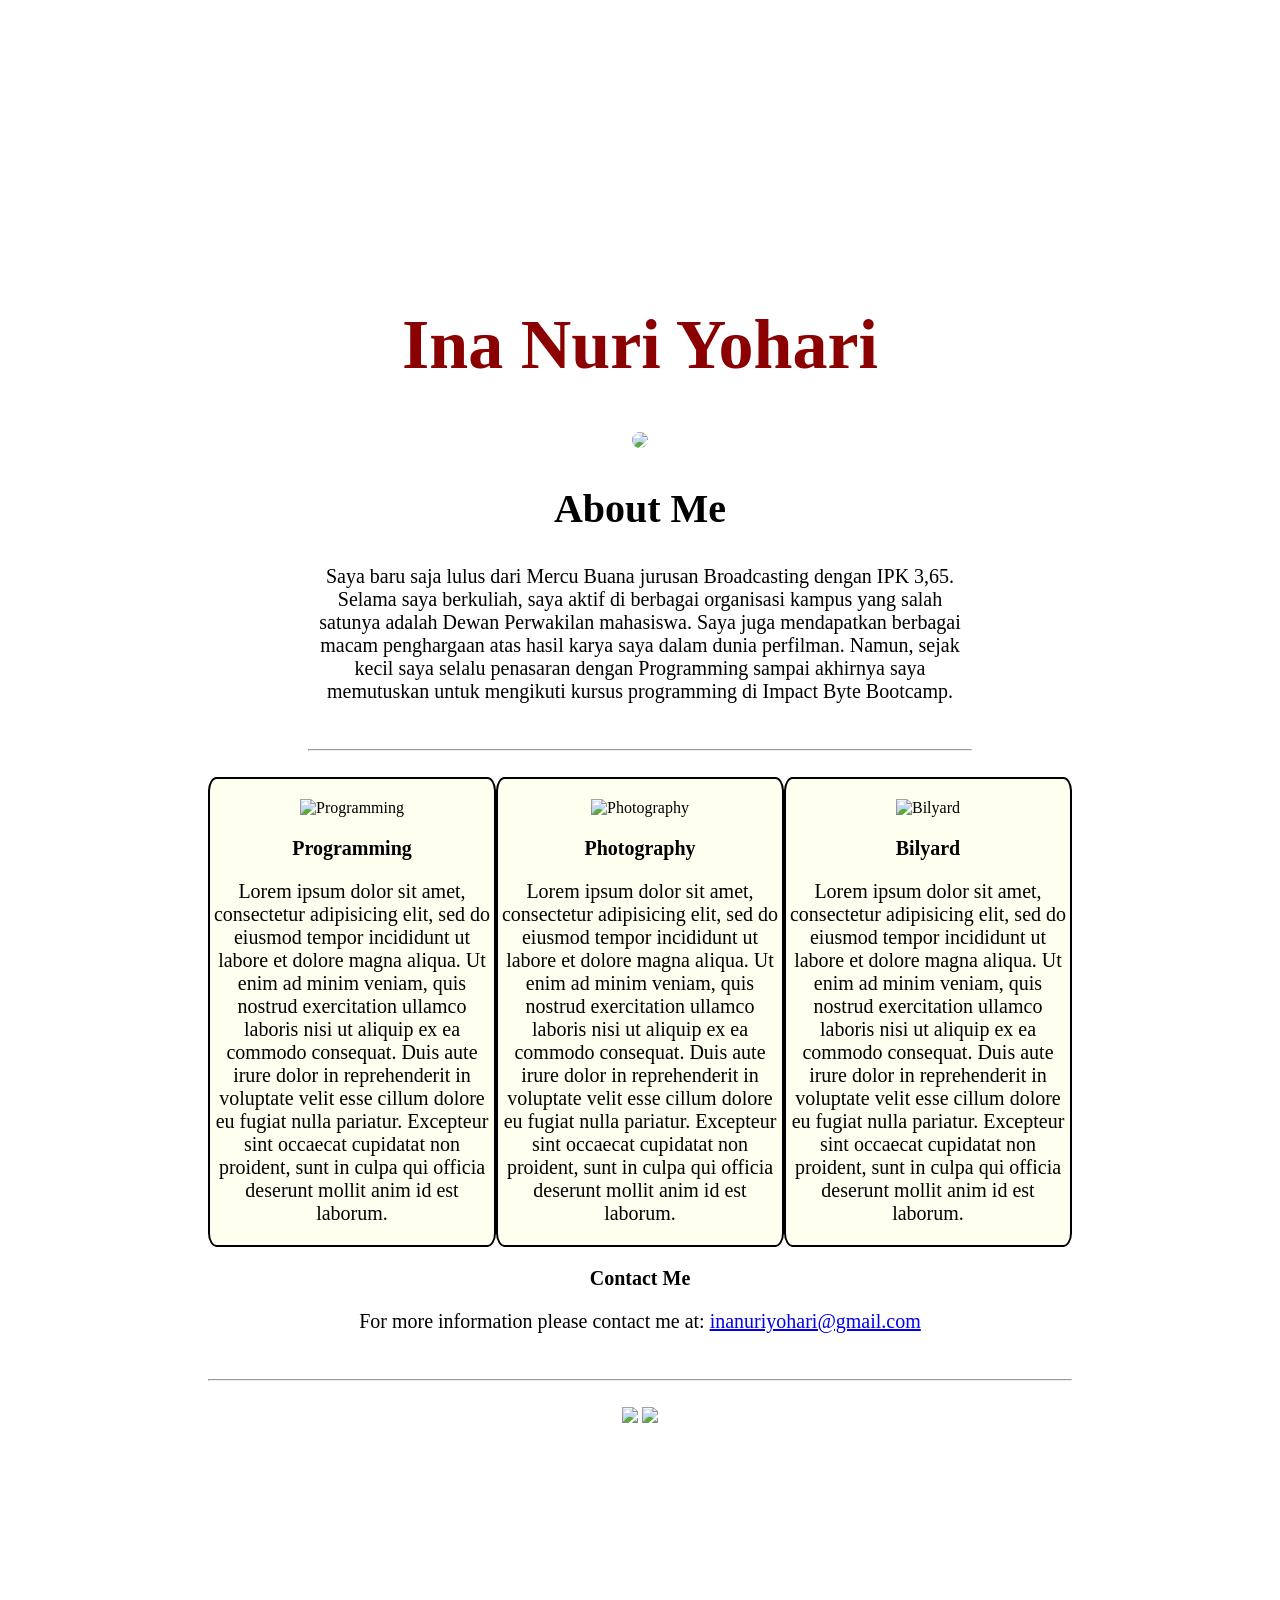
==== index.html @ cc5b8370 "second commit" ====
<!DOCTYPE html>
<html lang="en">
<head>
    <meta charset="UTF-8">
    <meta name="viewport" content="width=device-width, initial-scale=1.0">
    <meta http-equiv="X-UA-Compatible" content="ie=edge">
    <title>Document</title>
</head>
<link rel="stylesheet" href="/assets/profile.css">
<body>
    <main>
        <header>
    <h1>Ina Nuri Yohari</h1>
    <div class="foto">
    <img class="selfie" src="https://pbs.twimg.com/profile_images/1189460473017765888/IvvKCnyO_400x400.jpg">
    </div>
    <h2>About Me</h2>
    <p>Saya baru saja lulus dari Mercu Buana jurusan Broadcasting dengan IPK 3,65. Selama saya berkuliah, saya aktif di berbagai organisasi kampus yang salah satunya adalah Dewan Perwakilan mahasiswa. Saya juga mendapatkan berbagai macam penghargaan atas hasil karya saya dalam dunia perfilman.
        Namun, sejak kecil saya selalu penasaran dengan Programming sampai akhirnya saya memutuskan untuk mengikuti kursus programming di Impact Byte Bootcamp.
    </p>
    <br><hr><br>
        </header>
        <section id="hobby">
        <div class="card">
            <img id="gambar" src="https://digitalbarker.com/wp-content/uploads/2019/09/Microsoft-bosque-programming-language.jpg" alt="Programming">
            <p><b>Programming</b></p>
            <p>Lorem ipsum dolor sit amet, consectetur adipisicing elit, sed do eiusmod tempor incididunt ut labore et dolore magna aliqua. Ut enim ad minim veniam, quis nostrud exercitation ullamco laboris nisi ut aliquip ex ea commodo consequat. Duis aute irure dolor in reprehenderit in voluptate velit esse cillum dolore eu fugiat nulla pariatur. Excepteur sint occaecat cupidatat non proident, sunt in culpa qui officia deserunt mollit anim id est laborum.</p>
        </div>
        <div class="card">
            <img id="gambar" src="http://nickjonesphoto.com/wp-content/uploads/2018/07/product-photography-best-cameras_1024x1024.png" alt="Photography">
            <p><b>Photography</b></p>
            <p>
                Lorem ipsum dolor sit amet, consectetur adipisicing elit, sed do eiusmod tempor incididunt ut labore et dolore magna aliqua. Ut enim ad minim veniam, quis nostrud exercitation ullamco laboris nisi ut aliquip ex ea commodo consequat. Duis aute irure dolor in reprehenderit in voluptate velit esse cillum dolore eu fugiat nulla pariatur. Excepteur sint occaecat cupidatat non proident, sunt in culpa qui officia deserunt mollit anim id est laborum.
            </p>
        </div>
        <div class="card">
            <img id="gambar" src="https://jabar.pojoksatu.id/wp-content/uploads/2015/11/BILLIARD-e1447115238253.jpg" alt="Bilyard">
            <p><b>Bilyard</b></p>
            <p>Lorem ipsum dolor sit amet, consectetur adipisicing elit, sed do eiusmod tempor incididunt ut labore et dolore magna aliqua. Ut enim ad minim veniam, quis nostrud exercitation ullamco laboris nisi ut aliquip ex ea commodo consequat. Duis aute irure dolor in reprehenderit in voluptate velit esse cillum dolore eu fugiat nulla pariatur. Excepteur sint occaecat cupidatat non proident, sunt in culpa qui officia deserunt mollit anim id est laborum.</p>
        </div>
    </section>
    <div>
    <p><b>Contact Me</b></p>
    <p>For more information please contact me at: <a href="mailto:syafrialdiyogi@gmail.com">inanuriyohari@gmail.com</a></p>
    </div><br><hr><br>
    <footer>
        <a href="https://www.instagram.com/innanuriy"> <img class="sosmed" src="http://pluspng.com/img-png/instagram-png-instagram-icon-1600.png"></a>
        <a href="https://www.facebook.com/ina.nury"> <img class="sosmed" src="https://image.flaticon.com/icons/png/512/59/59439.png"></a>
    </footer>
</main>
</body>
</html>
---- assets/profile.css ----
body {
    padding: 200px;
}

header {
    padding-top: 50px;
    padding-left: 100px;
    padding-right: 100px;
}
h1 {
    text-align: center;
    color: darkred;
    font-size: 70px;
}
h2 {
    text-align: center;
    font-size: 40px;
}
.foto {
    margin: 0 auto;    
    text-align: center;
    width: 400px;
}
p {
    text-align: center;
    font-size: 20px;
}
.selfie {
    margin: 0 auto;
    border-radius: 50%;
}

.card {
    text-align: center;
    margin: 0 auto;
    width: 400px;
    border: 2px;
    border-style: solid;
    border-color: black;
    border-radius: 3%;
    background-color: ivory;
    padding-top: 20px;
}

#hobby {
    margin: 0 auto;
    display: flex;
    flex-direction: row;
}

.sosmed {
    align-items: center;
    height: 30px;
    weight: 30px;
}

footer {
    text-align: center;
}

#gambar {
    height: 300px;
    width: 300px;
}
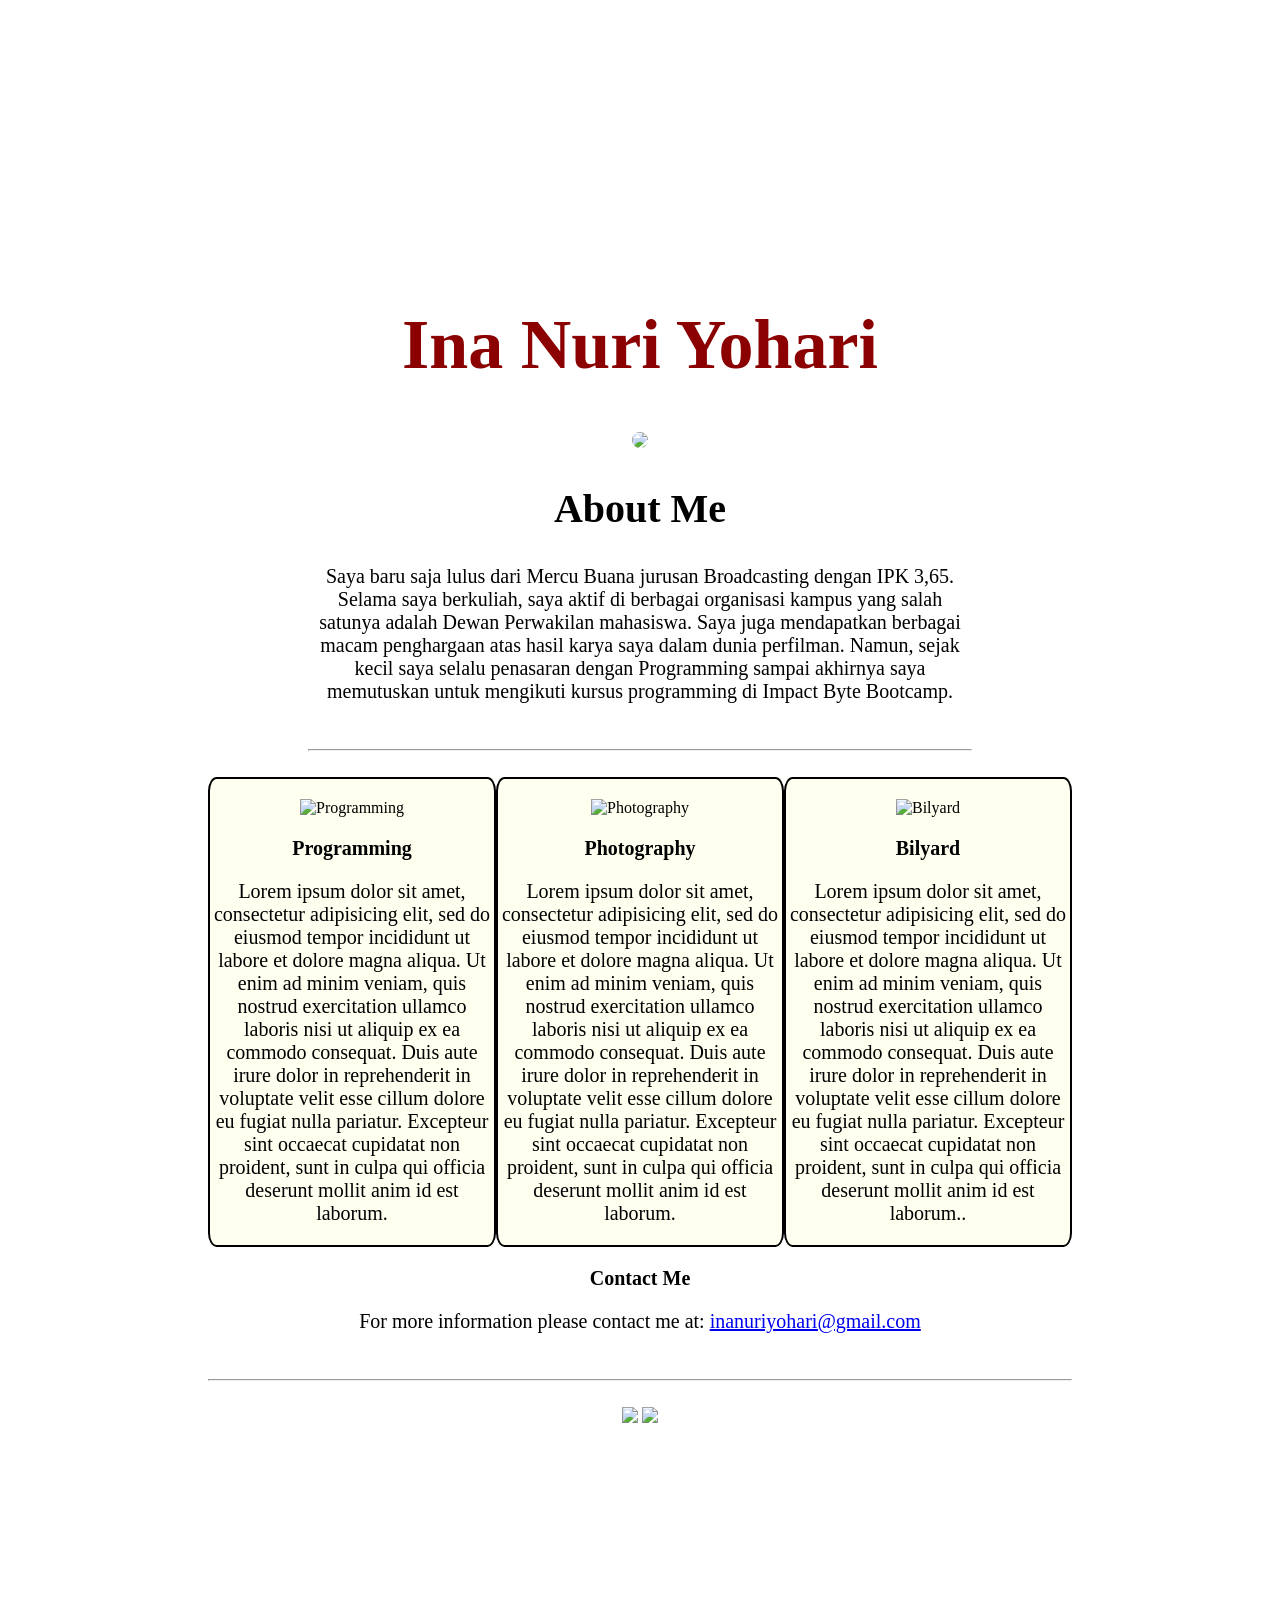
==== commit d0bf4041: "fix css" ====
--- a/index.html
+++ b/index.html
@@ -6,7 +6,7 @@
     <meta http-equiv="X-UA-Compatible" content="ie=edge">
     <title>Document</title>
 </head>
-<link rel="stylesheet" href="/assets/profile.css">
+<link rel="stylesheet" href="./assets/profile.css">
 <body>
     <main>
         <header>
@@ -36,7 +36,7 @@
         <div class="card">
             <img id="gambar" src="https://jabar.pojoksatu.id/wp-content/uploads/2015/11/BILLIARD-e1447115238253.jpg" alt="Bilyard">
             <p><b>Bilyard</b></p>
-            <p>Lorem ipsum dolor sit amet, consectetur adipisicing elit, sed do eiusmod tempor incididunt ut labore et dolore magna aliqua. Ut enim ad minim veniam, quis nostrud exercitation ullamco laboris nisi ut aliquip ex ea commodo consequat. Duis aute irure dolor in reprehenderit in voluptate velit esse cillum dolore eu fugiat nulla pariatur. Excepteur sint occaecat cupidatat non proident, sunt in culpa qui officia deserunt mollit anim id est laborum.</p>
+            <p>Lorem ipsum dolor sit amet, consectetur adipisicing elit, sed do eiusmod tempor incididunt ut labore et dolore magna aliqua. Ut enim ad minim veniam, quis nostrud exercitation ullamco laboris nisi ut aliquip ex ea commodo consequat. Duis aute irure dolor in reprehenderit in voluptate velit esse cillum dolore eu fugiat nulla pariatur. Excepteur sint occaecat cupidatat non proident, sunt in culpa qui officia deserunt mollit anim id est laborum..</p>
         </div>
     </section>
     <div>
--- a/assets/profile.css
+++ b/assets/profile.css
@@ -51,7 +51,7 @@
 .sosmed {
     align-items: center;
     height: 30px;
-    weight: 30px;
+    /* weight: 30px; */
 }
 
 footer {
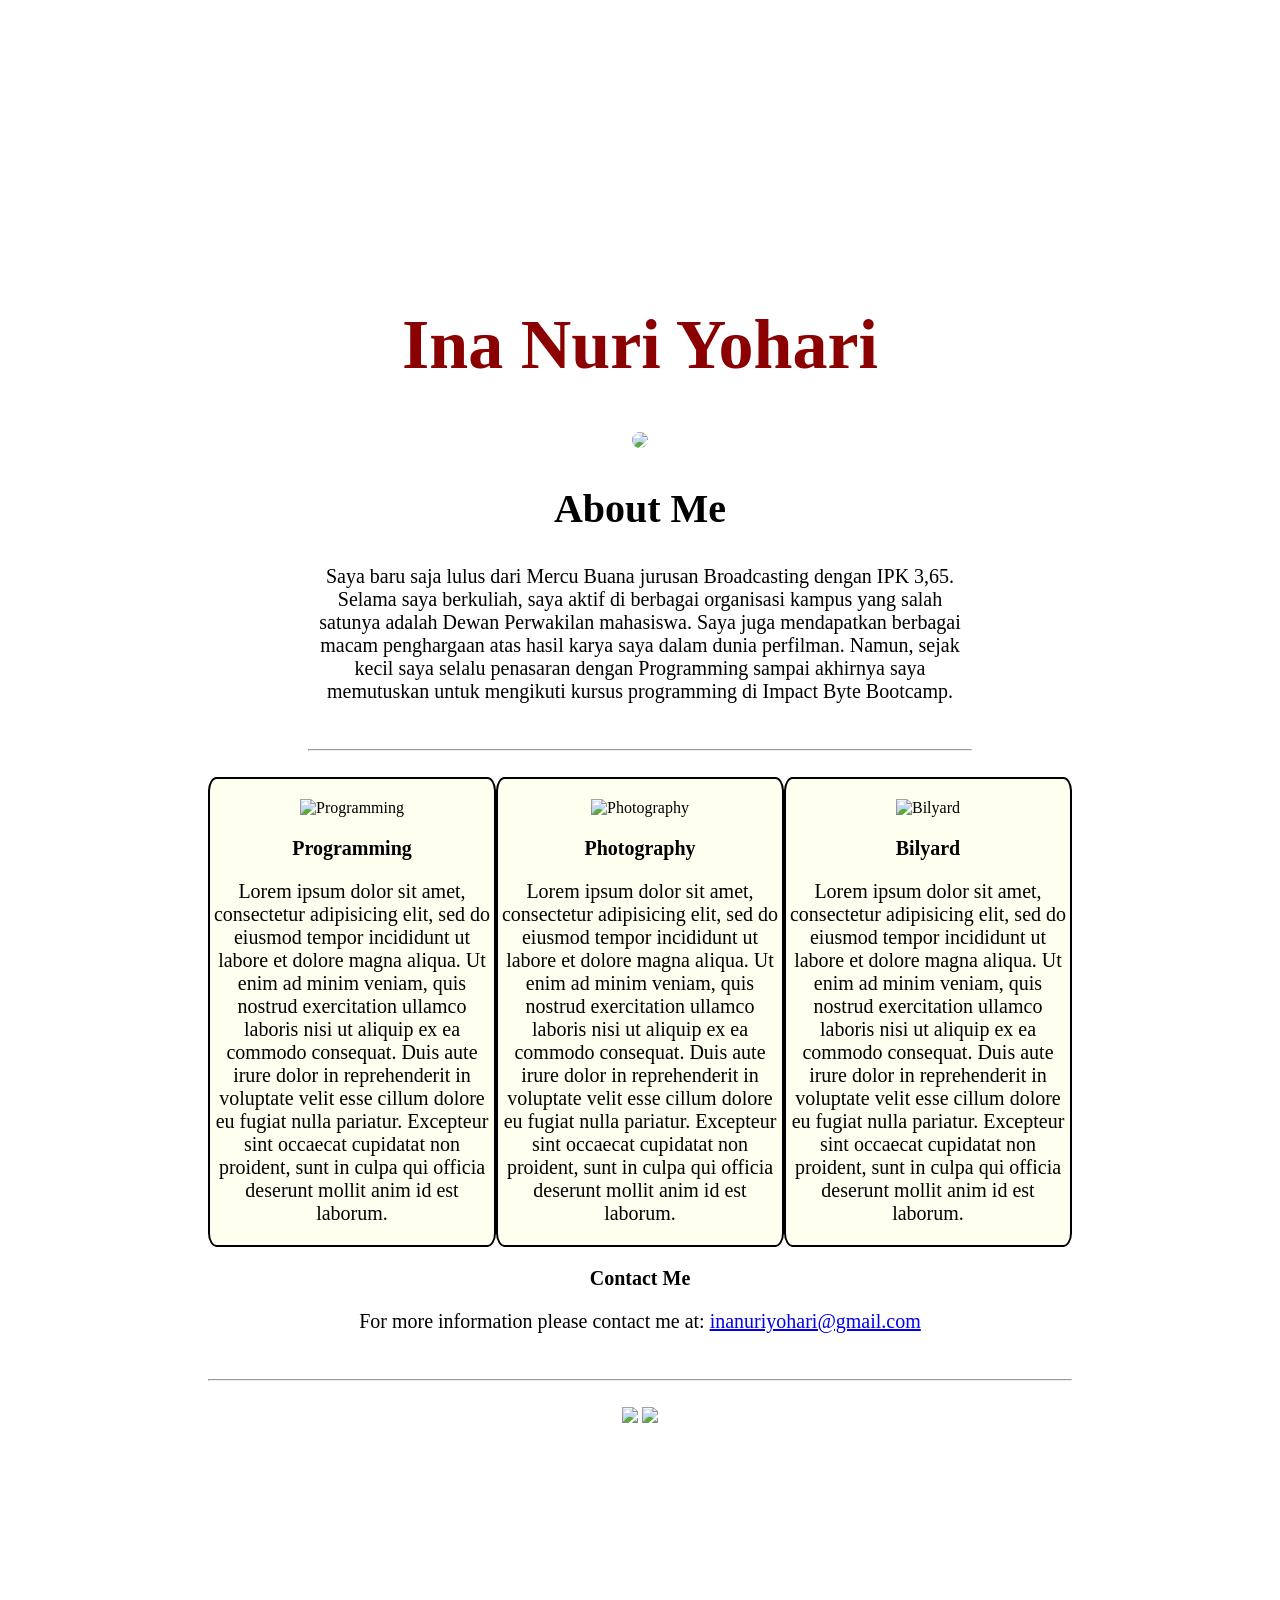
==== commit b7618d48: "fix" ====
--- a/index.html
+++ b/index.html
@@ -36,7 +36,7 @@
         <div class="card">
             <img id="gambar" src="https://jabar.pojoksatu.id/wp-content/uploads/2015/11/BILLIARD-e1447115238253.jpg" alt="Bilyard">
             <p><b>Bilyard</b></p>
-            <p>Lorem ipsum dolor sit amet, consectetur adipisicing elit, sed do eiusmod tempor incididunt ut labore et dolore magna aliqua. Ut enim ad minim veniam, quis nostrud exercitation ullamco laboris nisi ut aliquip ex ea commodo consequat. Duis aute irure dolor in reprehenderit in voluptate velit esse cillum dolore eu fugiat nulla pariatur. Excepteur sint occaecat cupidatat non proident, sunt in culpa qui officia deserunt mollit anim id est laborum..</p>
+            <p>Lorem ipsum dolor sit amet, consectetur adipisicing elit, sed do eiusmod tempor incididunt ut labore et dolore magna aliqua. Ut enim ad minim veniam, quis nostrud exercitation ullamco laboris nisi ut aliquip ex ea commodo consequat. Duis aute irure dolor in reprehenderit in voluptate velit esse cillum dolore eu fugiat nulla pariatur. Excepteur sint occaecat cupidatat non proident, sunt in culpa qui officia deserunt mollit anim id est laborum.</p>
         </div>
     </section>
     <div>
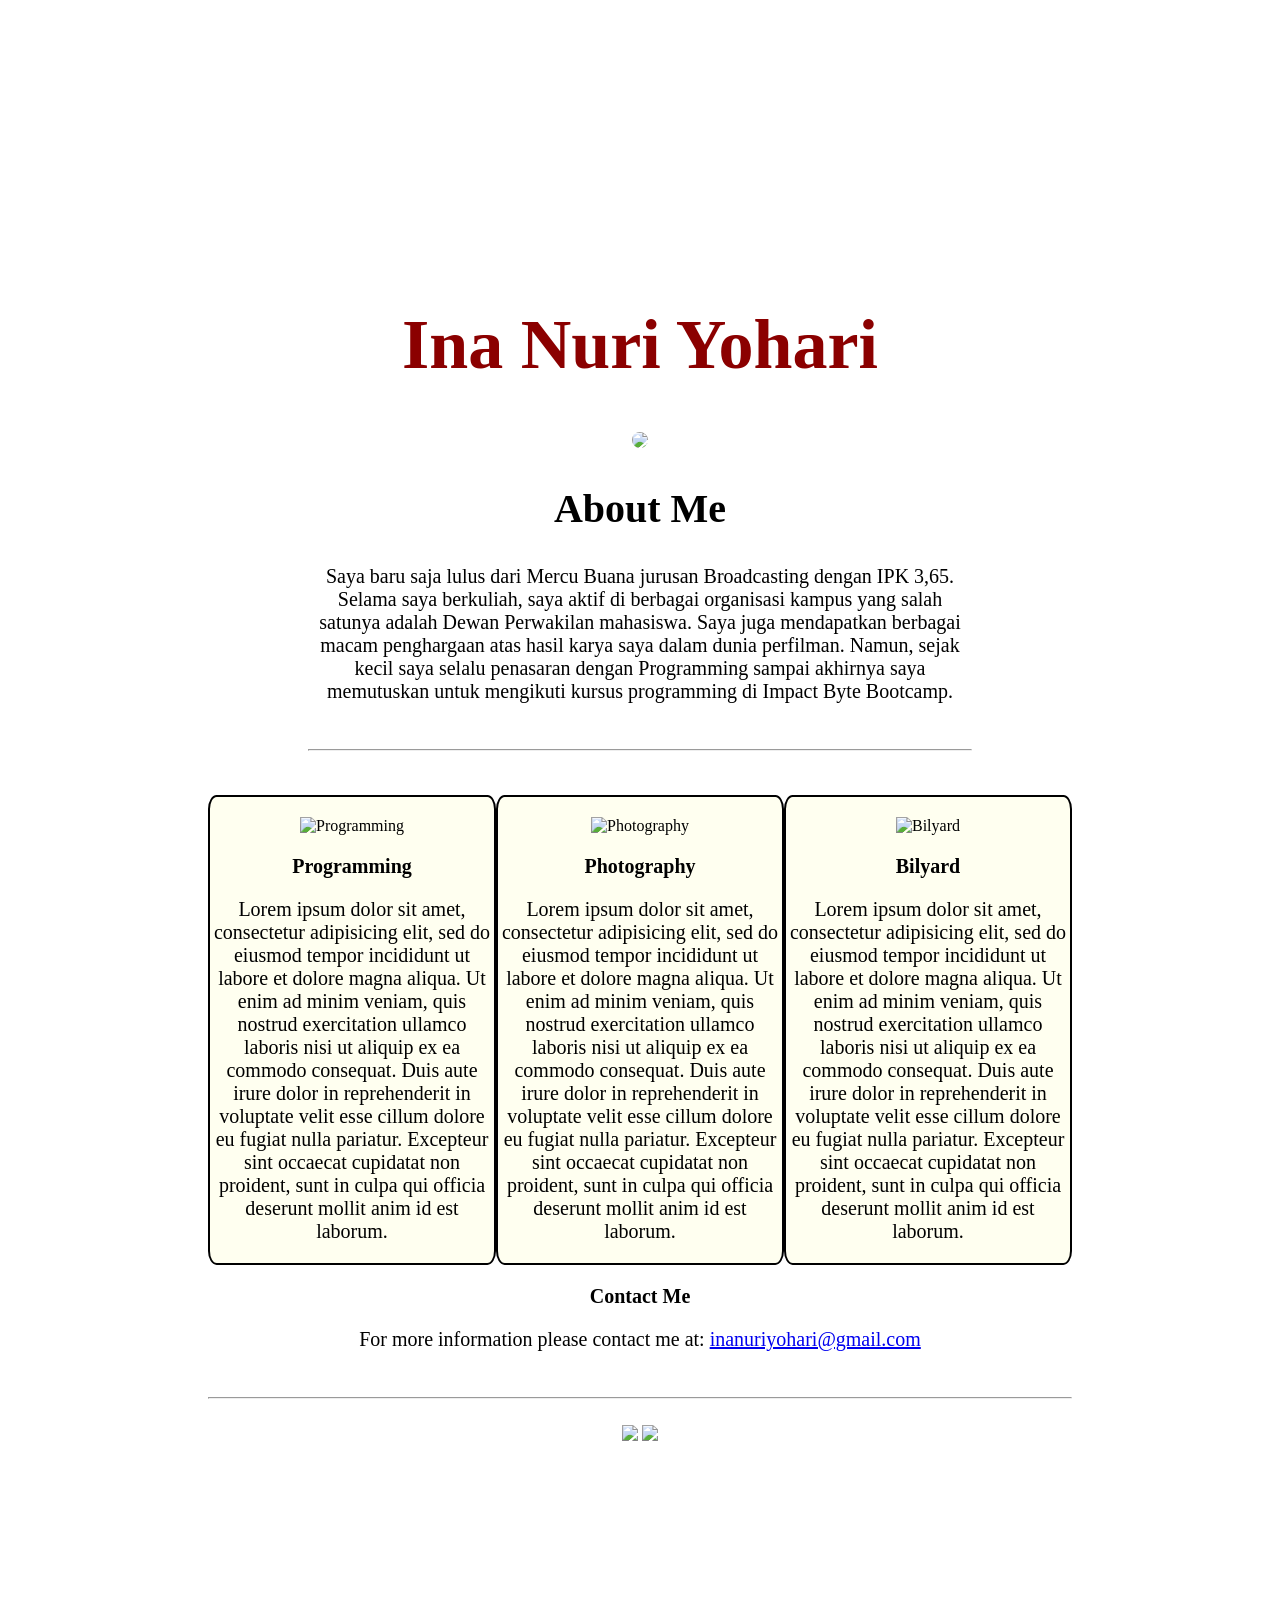
==== commit 5e8bcfdc: "fix bgt" ====
--- a/index.html
+++ b/index.html
@@ -19,7 +19,7 @@
         Namun, sejak kecil saya selalu penasaran dengan Programming sampai akhirnya saya memutuskan untuk mengikuti kursus programming di Impact Byte Bootcamp.
     </p>
     <br><hr><br>
-        </header>
+        </header><br>
         <section id="hobby">
         <div class="card">
             <img id="gambar" src="https://digitalbarker.com/wp-content/uploads/2019/09/Microsoft-bosque-programming-language.jpg" alt="Programming">
--- a/assets/profile.css
+++ b/assets/profile.css
@@ -46,6 +46,7 @@
     margin: 0 auto;
     display: flex;
     flex-direction: row;
+    justify-content: space-between;
 }
 
 .sosmed {
